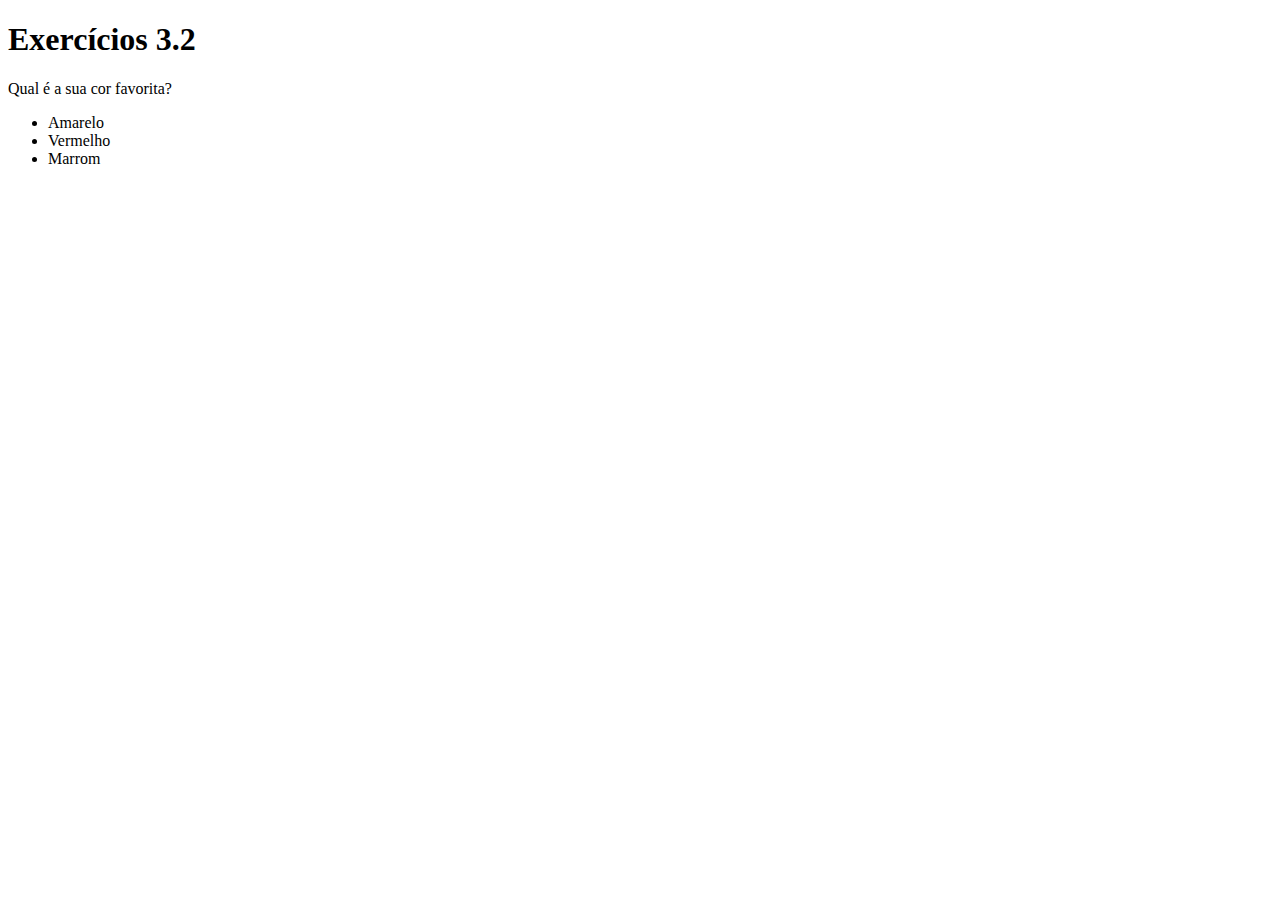
==== 1-fundamentos/bloco3_html_css/dia-2-html-css-primeiros-passos-em-css/exercicio-1/index.html @ 243aef63 "criação página HTML" ====
<!DOCTYPE html>
<html lang="pt-br">
  <head>
    <meta charset="UTF-8">
    <title>HTML</title>
    <style>
        
    </style>
  </head>
  <body>
    <h1>Exercícios 3.2</h1>
    <p>Qual é a sua cor favorita?</p>
    <ul>
      <li>Amarelo</li>
      <li>Vermelho</li>
      <li>Marrom</li>
    </ul>
  </body>
</html>
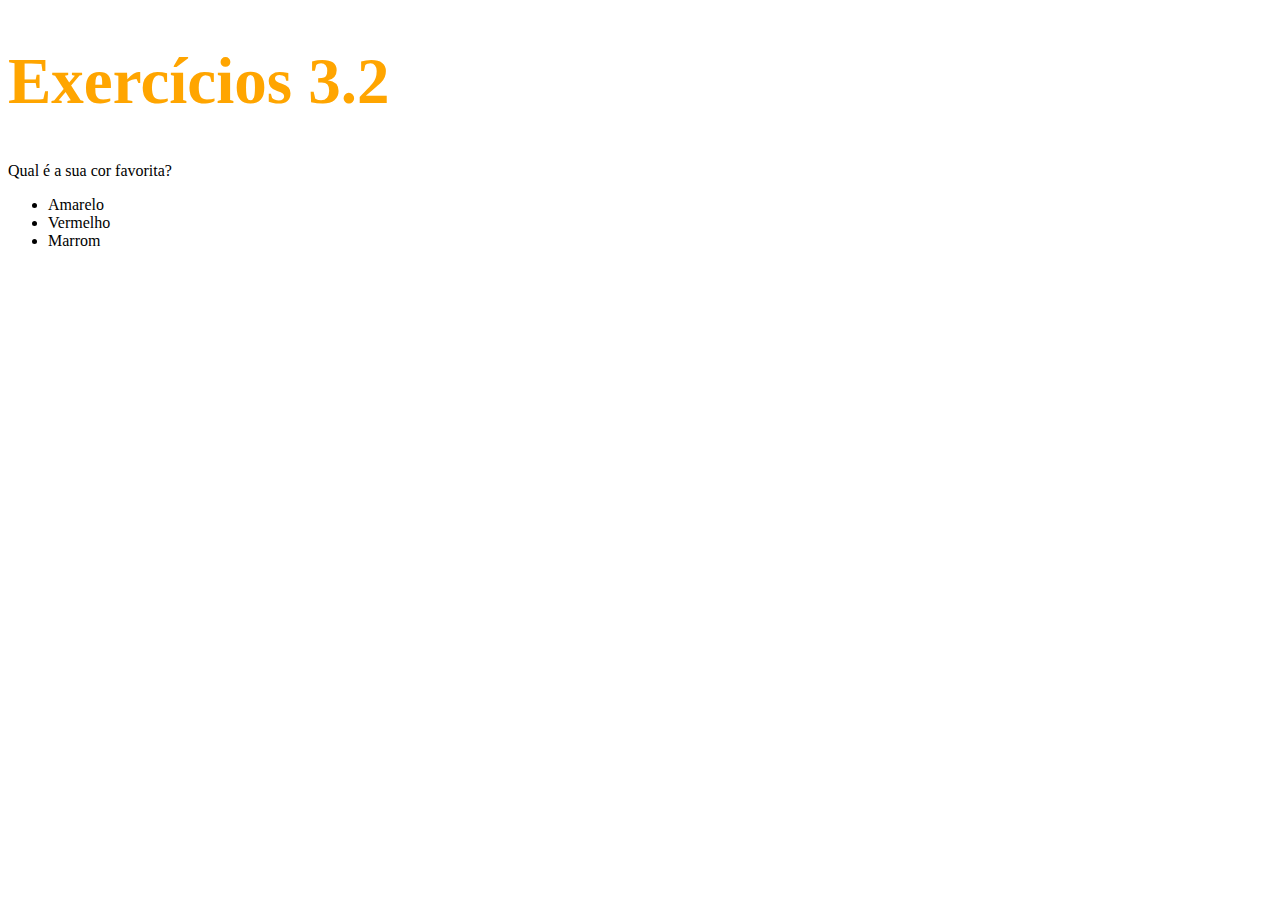
==== commit 5eeb41c7: "Alteração de tamanho e cor do título" ====
--- a/1-fundamentos/bloco3_html_css/dia-2-html-css-primeiros-passos-em-css/exercicio-1/index.html
+++ b/1-fundamentos/bloco3_html_css/dia-2-html-css-primeiros-passos-em-css/exercicio-1/index.html
@@ -4,7 +4,10 @@
     <meta charset="UTF-8">
     <title>HTML</title>
     <style>
-        
+        h1 {
+            font-size: 65px;
+            color: orange;
+        }
     </style>
   </head>
   <body>
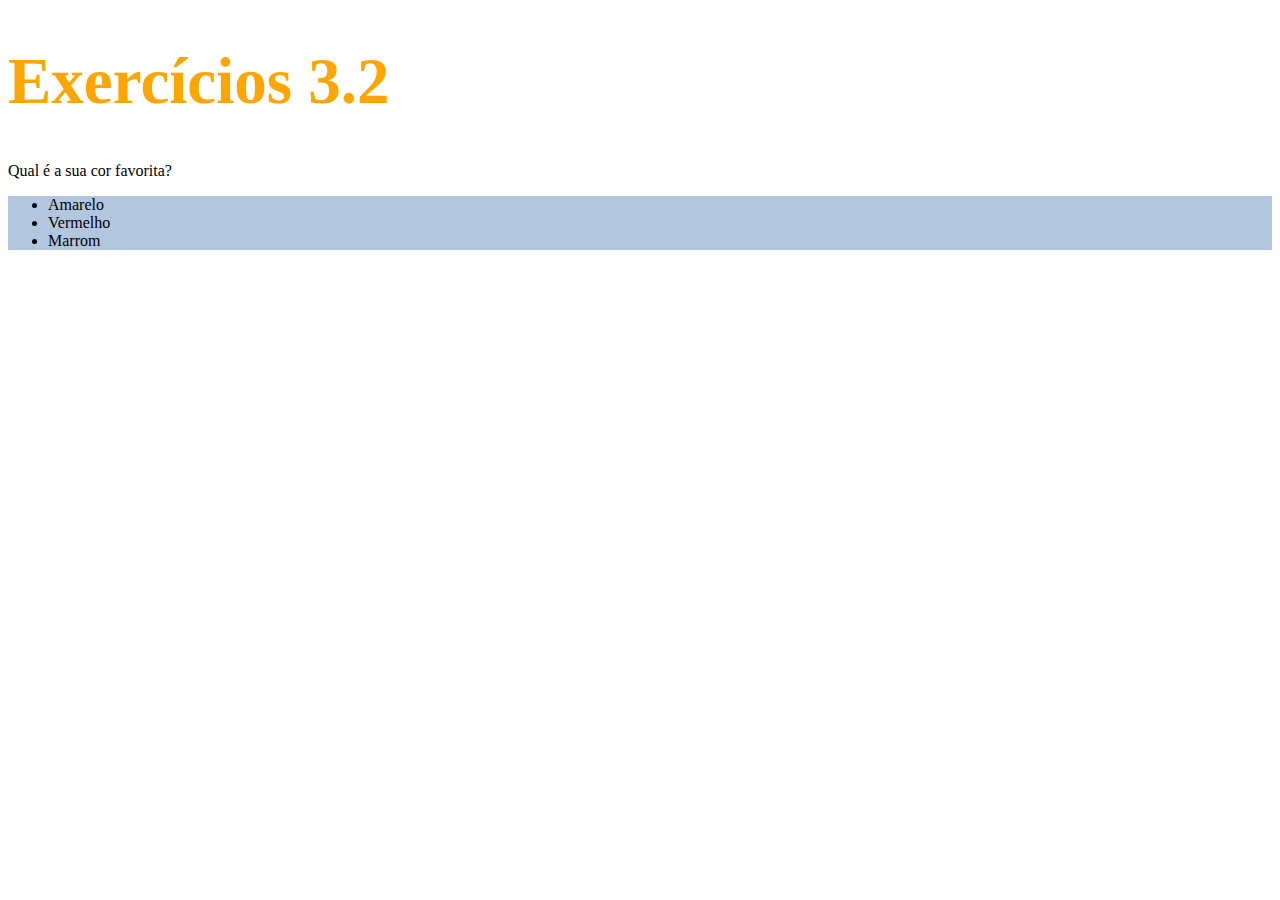
==== commit e30bee72: "Alteração cor de fundo lista de cores favoritas" ====
--- a/1-fundamentos/bloco3_html_css/dia-2-html-css-primeiros-passos-em-css/exercicio-1/index.html
+++ b/1-fundamentos/bloco3_html_css/dia-2-html-css-primeiros-passos-em-css/exercicio-1/index.html
@@ -4,10 +4,16 @@
     <meta charset="UTF-8">
     <title>HTML</title>
     <style>
+        
         h1 {
             font-size: 65px;
             color: orange;
         }
+
+        ul{
+            background-color: rgba(138, 168, 208, 0.65);
+        }
+
     </style>
   </head>
   <body>
@@ -18,5 +24,6 @@
       <li>Vermelho</li>
       <li>Marrom</li>
     </ul>
+      
   </body>
 </html>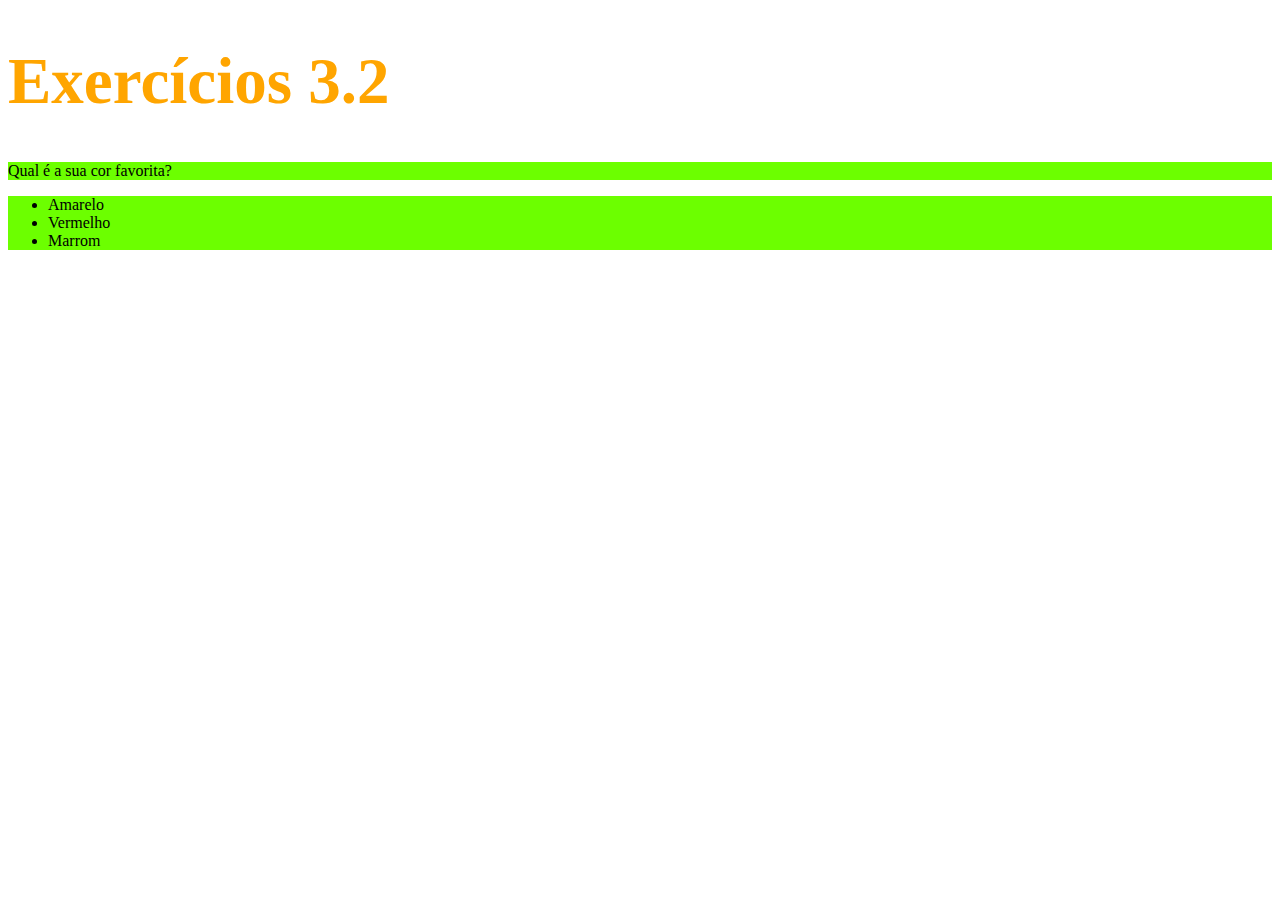
==== commit c2ab7842: "Crição class altera cor de fundo de lista e parágrafo" ====
--- a/1-fundamentos/bloco3_html_css/dia-2-html-css-primeiros-passos-em-css/exercicio-1/index.html
+++ b/1-fundamentos/bloco3_html_css/dia-2-html-css-primeiros-passos-em-css/exercicio-1/index.html
@@ -10,16 +10,18 @@
             color: orange;
         }
 
-        ul{
-            background-color: rgba(138, 168, 208, 0.65);
+       
+        
+        .edit-p-ul{
+            background-color: #6cff00;
         }
 
     </style>
   </head>
   <body>
     <h1>Exercícios 3.2</h1>
-    <p>Qual é a sua cor favorita?</p>
-    <ul>
+    <p class="edit-p-ul">Qual é a sua cor favorita?</p>
+    <ul class="edit-p-ul">
       <li>Amarelo</li>
       <li>Vermelho</li>
       <li>Marrom</li>
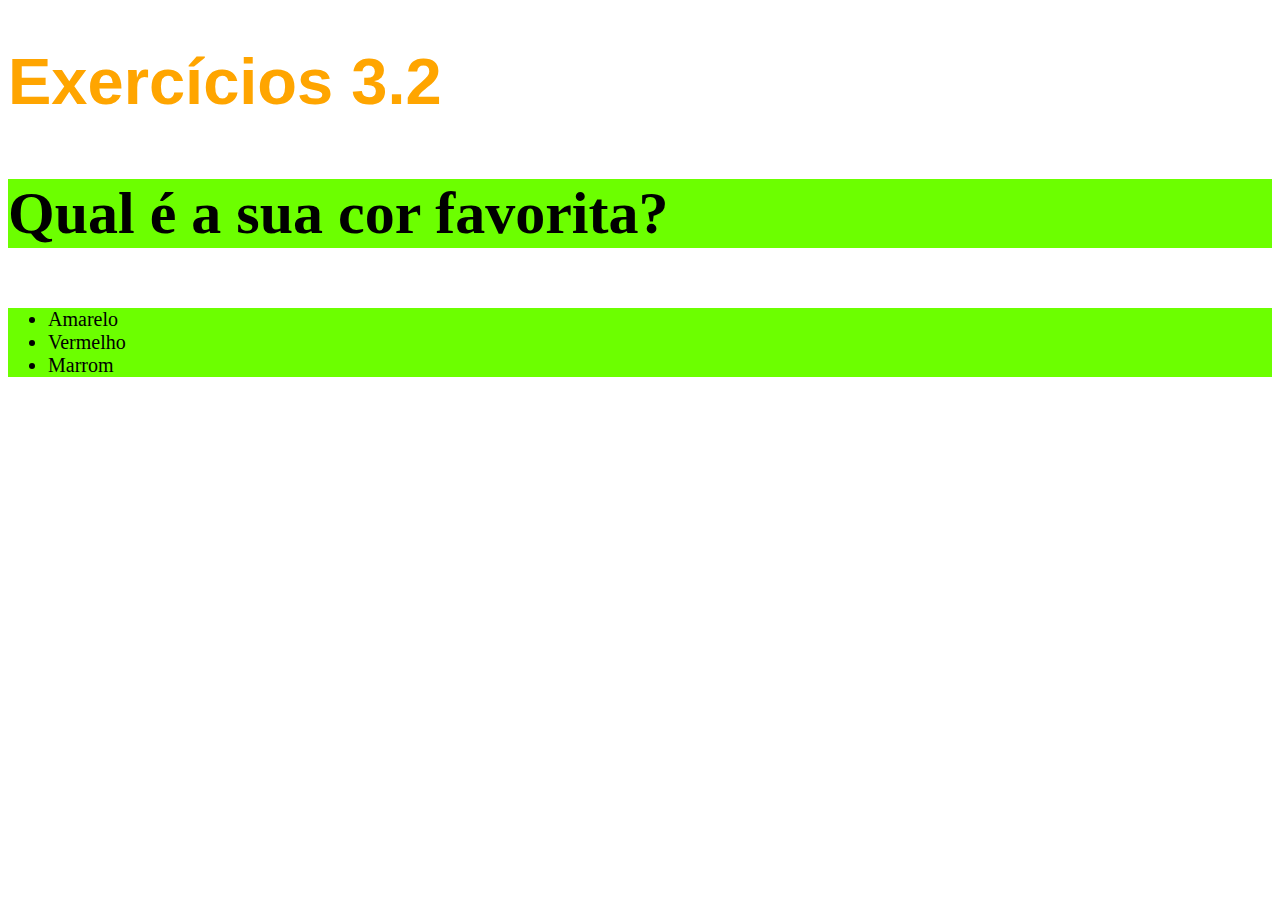
==== commit 1c6526da: "Alteração tipo fonte título, tamnanho fonte parágrafo" ====
--- a/1-fundamentos/bloco3_html_css/dia-2-html-css-primeiros-passos-em-css/exercicio-1/index.html
+++ b/1-fundamentos/bloco3_html_css/dia-2-html-css-primeiros-passos-em-css/exercicio-1/index.html
@@ -5,7 +5,12 @@
     <title>HTML</title>
     <style>
         
+        body {
+            font-size: 20px;
+        }
+        
         h1 {
+            font-family: sans-serif;
             font-size: 65px;
             color: orange;
         }
@@ -14,6 +19,12 @@
         
         .edit-p-ul{
             background-color: #6cff00;
+        }
+        
+        p{
+            font-weight: 600;
+            font-size: 3em;
+            
         }
 
     </style>
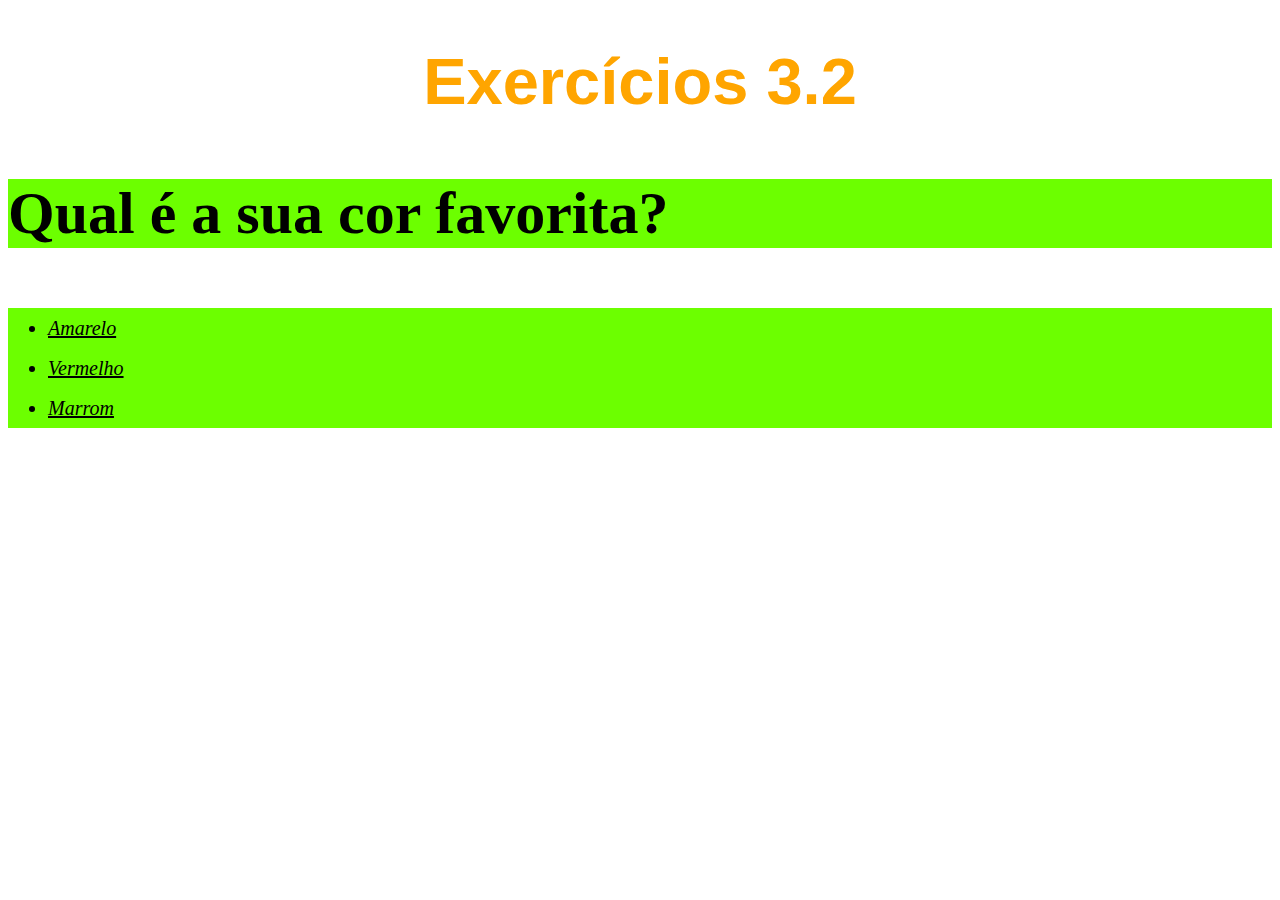
==== commit 6cf300c7: "Título centralizado, lista de cores com aumento de espaço na altura e com estilo sublinhado e itálic" ====
--- a/1-fundamentos/bloco3_html_css/dia-2-html-css-primeiros-passos-em-css/exercicio-1/index.html
+++ b/1-fundamentos/bloco3_html_css/dia-2-html-css-primeiros-passos-em-css/exercicio-1/index.html
@@ -13,6 +13,7 @@
             font-family: sans-serif;
             font-size: 65px;
             color: orange;
+            text-align: center;
         }
 
        
@@ -25,6 +26,13 @@
             font-weight: 600;
             font-size: 3em;
             
+            
+        }
+        
+        li {
+            font-style: italic;
+            line-height: 2;
+            text-decoration: underline;
         }
 
     </style>
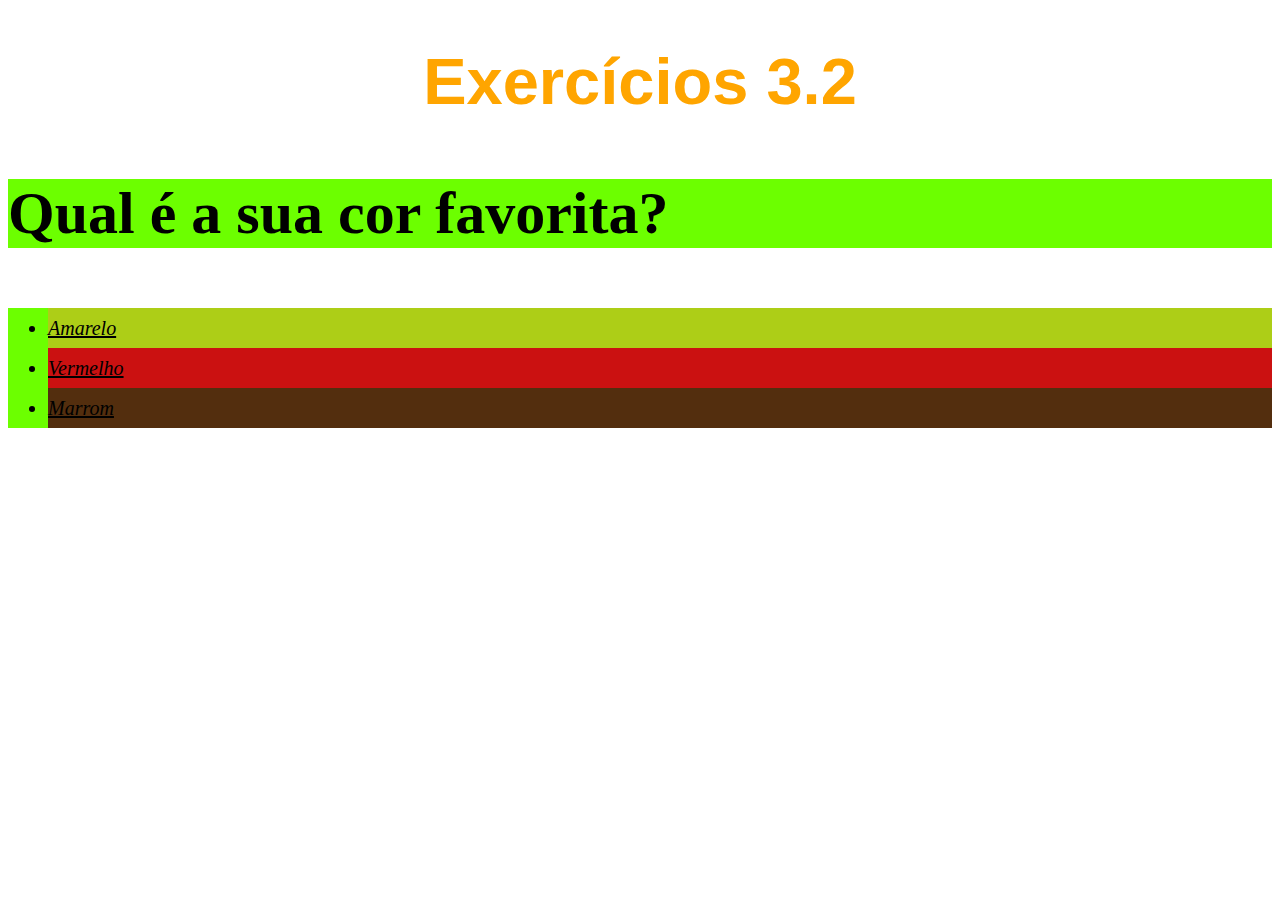
==== commit 1639f2ed: "Alteração cor fundo itens da lista de cores" ====
--- a/1-fundamentos/bloco3_html_css/dia-2-html-css-primeiros-passos-em-css/exercicio-1/index.html
+++ b/1-fundamentos/bloco3_html_css/dia-2-html-css-primeiros-passos-em-css/exercicio-1/index.html
@@ -33,6 +33,20 @@
             font-style: italic;
             line-height: 2;
             text-decoration: underline;
+            
+            
+        }
+        
+        #yellow {
+            background: rgba(176, 204, 24, 0.96);
+        }
+        
+        #red {
+            background: rgb(203, 17, 17)
+        }
+        
+        #brown {
+            background: rgb(83, 46, 14)
         }
 
     </style>
@@ -41,9 +55,9 @@
     <h1>Exercícios 3.2</h1>
     <p class="edit-p-ul">Qual é a sua cor favorita?</p>
     <ul class="edit-p-ul">
-      <li>Amarelo</li>
-      <li>Vermelho</li>
-      <li>Marrom</li>
+      <li id="yellow">Amarelo</li>
+      <li id="red">Vermelho</li>
+      <li id="brown">Marrom</li>
     </ul>
       
   </body>
